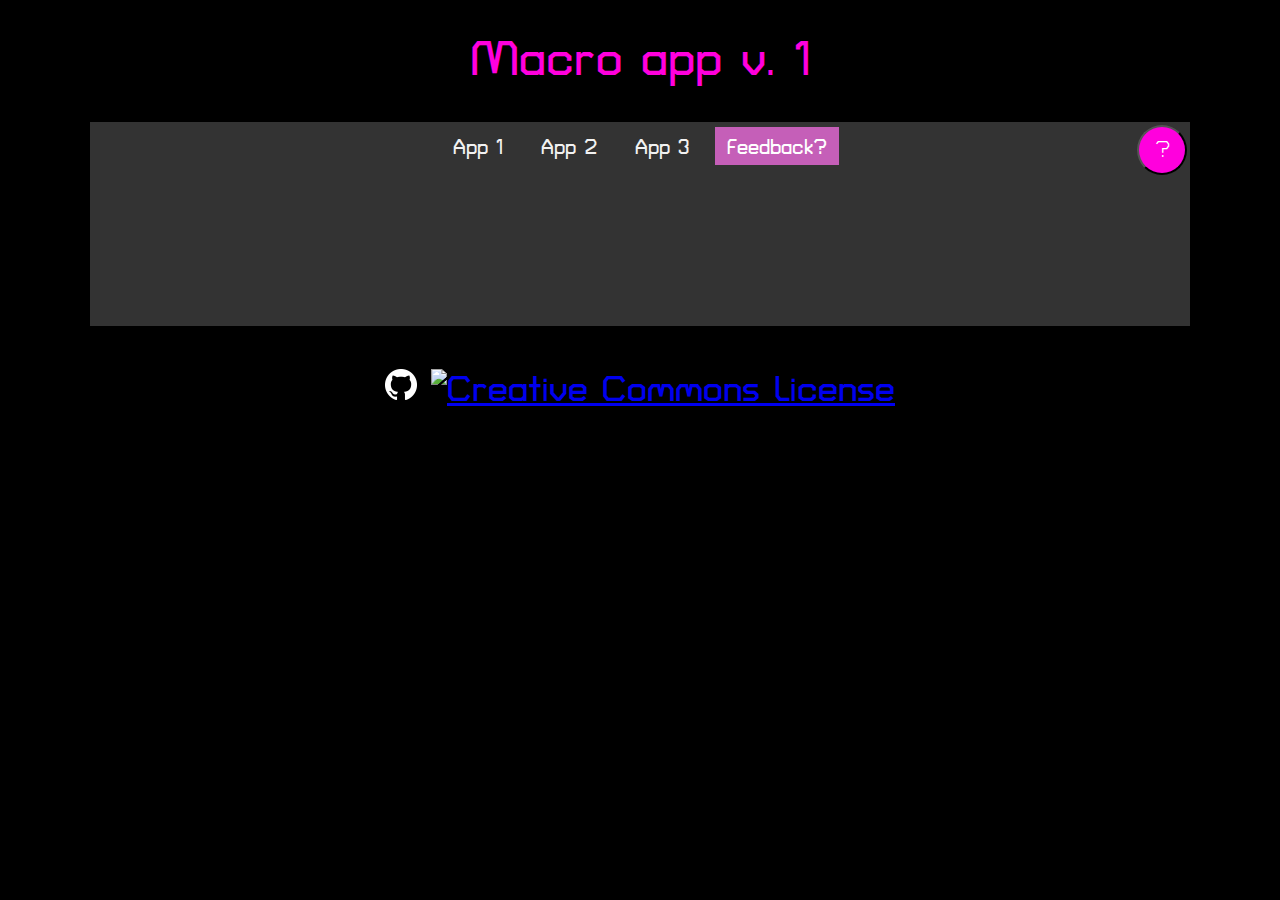
==== feedback.html @ e8405208 "copying previous macro project" ====
<!DOCTYPE html>
<html>
	<head>
		<meta charset="utf-8">
		<meta name="viewport" content="width=device-width, initial-scale=1">

		<title>Macro app v. 1</title>

		<link href="macro.css" rel="stylesheet">
		<link rel="preconnect" href="https://fonts.gstatic.com">
		<link href="https://fonts.googleapis.com/css2?family=Turret+Road:wght@200&display=swap" rel="stylesheet">
	</head>
	<body>
<script src="https://tonejs.github.io/build/Tone.js"></script>

<h1> Macro app v. 1<h2>
<div class="center">
	<div class="topnav">
    	<a href="./index.html">App 1</a>
    	<a href="./prototype2.html"> App 2</a>
    	<a href="./prototype3.html">App 3</a>
        <a class="active" href="./feedback.html">Feedback?</a>
		<button type="button" class="collapsible" id="helpButton">?</button>
	    	<div class="content">
      			<p>How to use this app:
          			<div class="dots">    
						<li> Turn on your webcamera</li>
						<li> Turn on your sound</li>
						<li> Make movement to activate sound</li>
      				</div>
    		</div> 
  	</div>


<script type="text/javascript" src="https://nettskjema.no/static/js/external-embedding.js"></script>
<iframe class="nettskjema-iframe" src="https://nettskjema.no/a/204519?embed=1" 
title="Feedback?" frameborder="0" width="70%" font-size="20px">
Your browser does not support iframe.</iframe>
</div>

    <div id="containerHidden">
<H1> Hidden span variables:	</H1><span id="score2">?</span><span id="score">?</span>Pitch2: <span id="score3">?</span>
<br>
	</div>
	<br>
           <a href= "https://github.com/FractionMari/macro"><img src="./GitHub-Mark-Light-64px.png" width="32px"></a>
     <a rel="license"
     href="http://creativecommons.org/licenses/by-nc/4.0/">
     <img alt="Creative Commons License" style="border-width:0" 
     src="https://i.creativecommons.org/l/by-nc/4.0/88x31.png" /></a>
     <br /> 
		<script src="prototype1.2.js"></script>
		<script src="adapter-1.0.7.js"></script>
		<script src="diffcam3.js"></script>
		<script>
          var coll = document.getElementsByClassName("collapsible");
          var i;
          

          for (i = 0; i < coll.length; i++) {
            coll[i].addEventListener("click", function() {
              this.classList.toggle("active");
              var content = this.nextElementSibling;
              if (content.style.display === "block") {
                content.style.display = "none";
              } else {
                content.style.display = "block";
              }
            });
          }
        </script>

	</body>
</html>
---- macro.css ----
body {
	margin: 20px;
  font: 1.5em/1.2 sans-serif;
  font-family: 'Turret Road', cursive;
  font-weight: 900;
	text-align: center;
  background-color: black;
  color: #ff00dd; 
}

figure {
	display: inline-block;
	margin: 0px;
	vertical-align: top;
}

video, canvas {
	width: 900px;
	height: 500px;
	-moz-transform: scale(-1, 1);
	-webkit-transform: scale(-1, 1);
	-o-transform: scale(-1, 1);
	transform: scale(-1, 1);
	filter: FlipH;
  border-radius: 12px;
  image-rendering: pixelated;
}

.center {
  position: relative;
  width: 1100px;
  height: auto;
  padding: 0;
  margin: auto;
  display: block;
  background-color: #333;
}

.wrapper {
  position: relative;
  width: 900px;
  height: 500px;
  padding: 0;
  margin: auto;
  display: block;
  text-align: left;

}

.wrapper canvas {
  position: absolute;
  top: 0;
  left: 0;
}

button {
  background-color: #ff00dd;
  border-radius: 50px;
  color: white;
  padding: 15px 32px;
  text-align: center;
  text-decoration: bold;
  display: inline-block;
  font-family: 'Turret Road', cursive;
  font-size: 20px;
}

button.active {
  background-color: #333;
}

button:hover {
  background-color: #333;
  color: #ff00dd;
}

#mute {
  padding: 5px 5px;
}
#playAudio2 {

  position: absolute;
    top: 444px;
    left: 0px;
    width: 100px;
    height: 100px;
    border-radius: 0%;
    font-size:20px;
    font-weight: 900;
    padding: 5px 5px;
    text-align:start;
    background-color: #ff00dd;
    color: #ffffff;
}

#playAudio2:hover {
  background-color: #333;
  color: #ff00dd;
}


#playAudio3 {

  position: absolute;
    top: 344px;
    left: 0px;
    width: 100px;
    height: 100px;
    border-radius: 0%;
    font-size:20px;
    padding: 5px 5px;
    text-align:start;
    background-color: #ff00dd;
    color: #ffffff;
}

#playAudio3:hover {
  background-color: #333;
  color: #ff00dd;
}

#effect1 {

  position: absolute;
    top: 444px;
    left: 1000px;
    width: 100px;
    height: 100px;
    border-radius: 0%;
    font-size:20px;
    font-weight: 900;
    padding: 5px 5px;
    text-align:start;
    background-color: #ff00dd;
    color: #ffffff;
}

#effect1:hover {
  background-color: #333;
  color: #ff00dd;
}

#effect1 {

  position: absolute;
    top: 444px;
    left: 1000px;
    width: 100px;
    height: 100px;
    border-radius: 0%;
    font-size:20px;
    font-weight: 900;
    padding: 5px 5px;
    text-align:start;
    background-color: #ff00dd;
    color: #ffffff;
}

#effect1:hover {
  background-color: #333;
  color: #ff00dd;
}

#effect2 {

  position: absolute;
    top: 344px;
    left: 1000px;
    width: 100px;
    height: 100px;
    border-radius: 0%;
    font-size:20px;
    font-weight: 900;
    padding: 5px 5px;
    text-align:start;
    background-color: #ff00dd;
    color: #ffffff;
}

#effect2:hover {
  background-color: #333;
  color: #ff00dd;
}

#effect3 {

  position: absolute;
    top: 244px;
    left: 1000px;
    width: 100px;
    height: 100px;
    border-radius: 0%;
    font-size:20px;
    font-weight: 900;
    padding: 5px 5px;
    text-align:start;
    background-color: #ff00dd;
    color: #ffffff;
}

#effect3:hover {
  background-color: #333;
  color: #ff00dd;
}

#effect4 {

  position: absolute;
    top: 144px;
    left: 1000px;
    width: 100px;
    height: 100px;
    border-radius: 0%;
    font-size:20px;
    font-weight: 900;
    padding: 5px 5px;
    text-align:start;
    background-color: #ff00dd;
    color: #ffffff;
}

#effect4:hover {
  background-color: #333;
  color: #ff00dd;
}


#helpButton {
  padding: 10px 10px;
  width: 50px;
  height: 50px;
  position: absolute;
  border-radius: 50%;
  top: 3px;
  right: 3px;
  font-size: 22px;
 
}

.content {
  padding: 18px;
  display: none;
  float: inline-end;
  overflow: hidden;
  color:rgb(255, 255, 255);
  font-size: 17px;
  font-variant: normal;
  text-align: left;
  margin: 0 auto;
  width: auto;
  max-width:300px;
  height: auto;
  background: rgb(0, 0, 0);
  color: #ff00dd;
  background-size: cover;
}
  
.dots {
  font-size: 13px;
  text-align: left;
  vertical-align: middle;    
}

.topnav {
  overflow: hidden;
  background-color: #333;
}
    
.topnav a {
  float: center;
  color: #f2f2f2;
  text-align: center;
  padding: 10px 12px;
  text-decoration: none;
  font-size: 20px;
  width: 600px;
}

.topnav a:hover {
  background-color: #ddd;
  color: black;
}

.topnav a.active {
  background-color: rgb(197, 95, 184);
  color: white;
}
    


#containerHidden {

  font-size: 0px;
  color: #ffffff00;
  }



  .slidecontainer {
    width: 100%; /* Width of the outside container */
  }
  
  /* The slider itself */
  .slider {
    -webkit-appearance: none;  /* Override default CSS styles */
    appearance: none;
    vertical-align: middle;
    width: 15%; /* Full-width */
    height: 25px; /* Specified height */
    background: #ff00dd; /* Grey background */
    outline: none; /* Remove outline */
    opacity: 0.7; /* Set transparency (for mouse-over effects on hover) */
    border-radius: 50px;
  }
  
  /* Mouse-over effects */
  .slider:hover {
    opacity: 5; /* Fully shown on mouse-over */
  }
  
  /* The slider handle (use -webkit- (Chrome, Opera, Safari, Edge) and -moz- (Firefox) to override default look) */
  .slider::-webkit-slider-thumb {
    -webkit-appearance: none; /* Override default look */
    appearance: none;
    width: 25px; /* Set a specific slider handle width */
    height: 25px; /* Slider handle height */
    background: #ffffff; /* Green background */
    cursor: pointer; /* Cursor on hover */
    border-radius: 50px;
  }
  
  .slider::-moz-range-thumb {
    width: 25px; /* Set a specific slider handle width */
    height: 25px; /* Slider handle height */
    background: #ffffff; /* Green background */
    cursor: pointer; /* Cursor on hover */
    border-radius: 59px;
  }
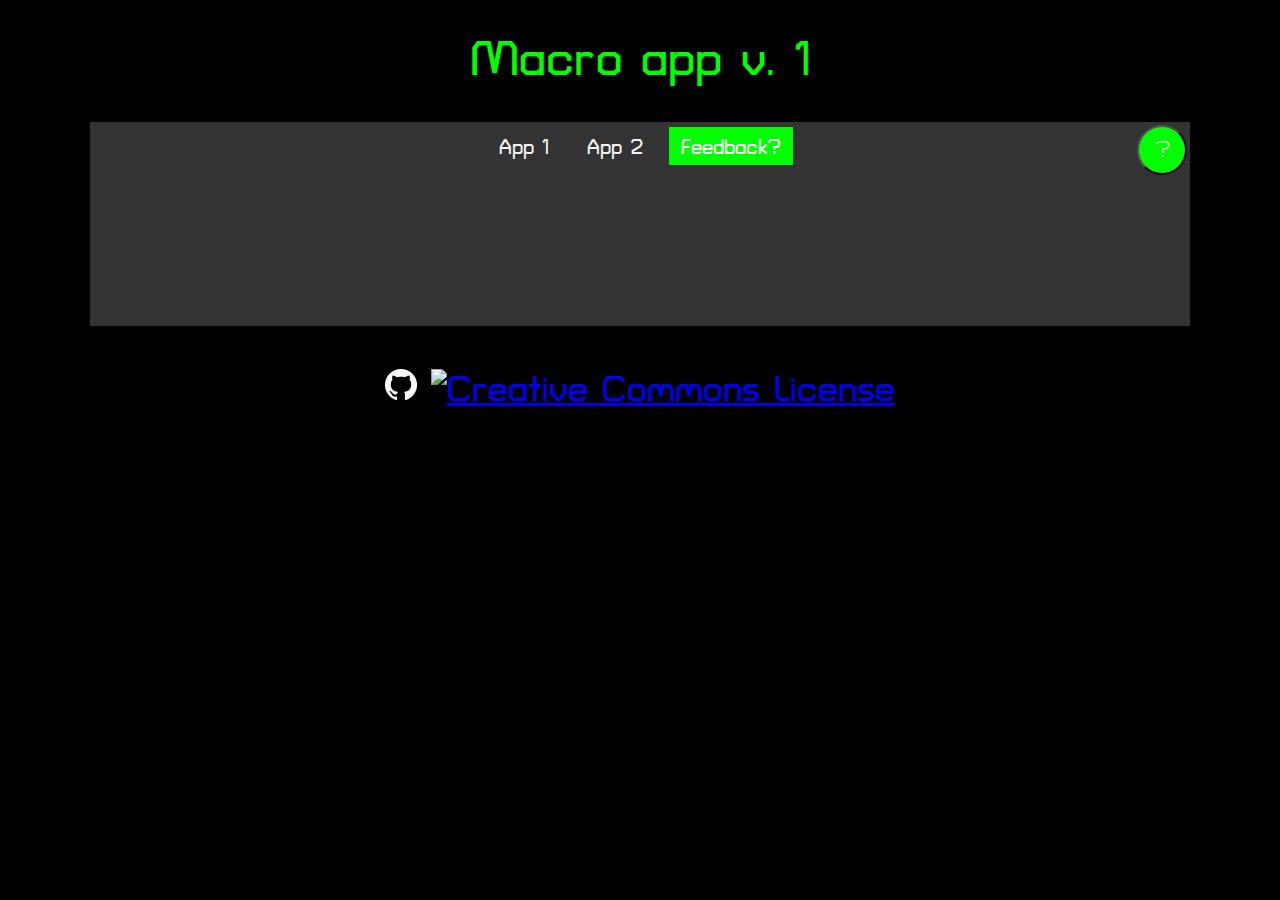
==== commit 4a1406f9: "leaving button paradigm" ====
--- a/feedback.html
+++ b/feedback.html
@@ -18,7 +18,6 @@
 	<div class="topnav">
     	<a href="./index.html">App 1</a>
     	<a href="./prototype2.html"> App 2</a>
-    	<a href="./prototype3.html">App 3</a>
         <a class="active" href="./feedback.html">Feedback?</a>
 		<button type="button" class="collapsible" id="helpButton">?</button>
 	    	<div class="content">
@@ -33,8 +32,7 @@
 
 
 <script type="text/javascript" src="https://nettskjema.no/static/js/external-embedding.js"></script>
-<iframe class="nettskjema-iframe" src="https://nettskjema.no/a/204519?embed=1" 
-title="Feedback?" frameborder="0" width="70%" font-size="20px">
+<iframe class="nettskjema-iframe" src="https://nettskjema.no/a/220992?embed=1" title="Feedback?" frameborder="0" width="70%" font-size="20px">
 Your browser does not support iframe.</iframe>
 </div>
 
--- a/macro.css
+++ b/macro.css
@@ -1,3 +1,223 @@
+/* Macro app 2 monitoring: */
+#timeSign {
+  position: absolute;
+  top: 20px;
+  right: 0px;
+  font-size: 40px;
+}
+
+#tempo {
+  position: absolute;
+  top: 60px;
+  right: 0px;
+  font-size: 40px;
+}
+
+#scale {
+  position: absolute;
+  top: 100px;
+  right: 0px;
+  font-size: 40px;
+}
+#synth1on1 {
+  position: absolute;
+  top: 305px;
+  left: 135px;
+  font-size: 100px;
+}
+#synth1on0 {
+  position: absolute;
+  top: 305px;
+  left: 240px;
+  font-size: 100px;
+}
+
+
+#synth2on1 {
+  position: absolute;
+  top: 305px;
+  left: 355px;
+  font-size: 100px;
+}
+#synth2on0 {
+  position: absolute;
+  top: 305px;
+  left: 460px;
+  font-size: 100px;
+}
+
+#synth3on1 {
+  position: absolute;
+  top: 305px;
+  left: 575px;
+  font-size: 100px;
+}
+#synth3on0 {
+  position: absolute;
+  top: 305px;
+  left: 680px;
+  font-size: 100px;
+}
+
+/* Macro app 1 monitoring: */
+
+#synthNote  {
+  position: absolute;
+  top: 20px;
+  right: 0px;
+  font-size: 40px;
+}
+
+#fx1 {
+  position: absolute;
+  top: 305px;
+  left: 135px;
+  font-size: 15px;
+}
+
+#fx2 {
+  position: absolute;
+  top: 305px;
+  left: 240px;
+  font-size: 15px;
+}
+
+#fx3 {
+  position: absolute;
+  top: 305px;
+  left: 355px;
+  font-size: 15px;
+}
+
+#fx1on {
+  position: absolute;
+  top: 400px;
+  left: 135px;
+  font-size: 30px;
+}
+
+#fx2on {
+  position: absolute;
+  top: 400px;
+  left: 240px;
+  font-size: 30px;
+}
+
+#fx3on {
+  position: absolute;
+  top: 400px;
+  left: 355px;
+  font-size: 30px;
+}
+
+
+#instr1on {
+  position: absolute;
+  top: 400px;
+  left: 460px;
+  font-size: 20px;
+  width: 50px;
+}
+
+#instr2on  {
+  position: absolute;
+  top: 400px;
+  left: 575px;
+  font-size: 20px;
+  width: 50px;
+}
+#instr3on  {
+  position: absolute;
+  top: 400px;
+  left: 680px;
+  font-size: 20px;
+  width: 50px;
+}
+
+
+#scale1on {
+  position: absolute;
+  top: 305px;
+  left: 460px;
+  font-size: 20px;
+  width: 50px;
+}
+
+#scale2on  {
+  position: absolute;
+  top: 305px;
+  left: 575px;
+  font-size: 20px;
+  width: 50px;
+}
+#scale3on  {
+  position: absolute;
+  top: 305px;
+  left: 680px;
+  font-size: 20px;
+  width: 50px;
+}
+
+.rectangle {
+  position: absolute;
+  top: 310px;
+  left: 440px;
+  height: 100px;
+  width: 330px;
+  background-color: #ff00ea27;
+  font-size: 70px;
+  text-align: center;
+  color:rgba(0, 0, 0, 0.199);
+}
+
+.rect_instr {
+  position: absolute;
+  top: 410px;
+  left: 440px;
+  height: 100px;
+  width: 330px;
+  background-color: #00ff1527;
+  font-size: 45px;
+  text-align: center;
+  color:rgba(0, 0, 0, 0.199);
+}
+
+.rect_fx {
+  position: absolute;
+  top: 310px;
+  left: 105px;
+  height: 200px;
+  width: 330px;
+  background-color: #00e1ff27;
+  font-size: 70px;
+  text-align: center;
+  color:rgba(0, 0, 0, 0.199);
+}
+
+#fx1off {
+  position: absolute;
+  top: 305px;
+  left: 135px;
+  font-size: 30px;
+}
+
+#fx2off {
+  position: absolute;
+  top: 305px;
+  left: 240px;
+  font-size: 30px;
+}
+
+#fx3off {
+  position: absolute;
+  top: 305px;
+  left: 355px;
+  font-size: 30px;
+}
+
+
+
+
 body {
 	margin: 20px;
   font: 1.5em/1.2 sans-serif;
@@ -5,7 +225,7 @@
   font-weight: 900;
 	text-align: center;
   background-color: black;
-  color: #ff00dd; 
+  color: #00ff00; 
 }
 
 figure {
@@ -34,6 +254,7 @@
   margin: auto;
   display: block;
   background-color: #333;
+
 }
 
 .wrapper {
@@ -44,6 +265,19 @@
   margin: auto;
   display: block;
   text-align: left;
+  size: 20px;
+
+}
+
+.monitoring {
+  position: absolute;
+  top: 30px;
+  width: 900px;
+  height: 500px;
+  padding: 0;
+  margin: auto;
+  display: block;
+  text-align: left;
 
 }
 
@@ -51,10 +285,11 @@
   position: absolute;
   top: 0;
   left: 0;
+
 }
 
 button {
-  background-color: #ff00dd;
+  background-color: #00ff00; 
   border-radius: 50px;
   color: white;
   padding: 15px 32px;
@@ -71,7 +306,7 @@
 
 button:hover {
   background-color: #333;
-  color: #ff00dd;
+  color: #00ff00; 
 }
 
 #mute {
@@ -89,13 +324,13 @@
     font-weight: 900;
     padding: 5px 5px;
     text-align:start;
-    background-color: #ff00dd;
+    background-color: #00ff00; 
     color: #ffffff;
 }
 
 #playAudio2:hover {
   background-color: #333;
-  color: #ff00dd;
+  color: #00ff00; 
 }
 
 
@@ -110,13 +345,13 @@
     font-size:20px;
     padding: 5px 5px;
     text-align:start;
-    background-color: #ff00dd;
+    background-color: #00ff00; 
     color: #ffffff;
 }
 
 #playAudio3:hover {
   background-color: #333;
-  color: #ff00dd;
+  color: #00ff00; 
 }
 
 #effect1 {
@@ -131,13 +366,13 @@
     font-weight: 900;
     padding: 5px 5px;
     text-align:start;
-    background-color: #ff00dd;
+    background-color: #00ff00; 
     color: #ffffff;
 }
 
 #effect1:hover {
   background-color: #333;
-  color: #ff00dd;
+  color: #00ff00; 
 }
 
 #effect1 {
@@ -152,13 +387,13 @@
     font-weight: 900;
     padding: 5px 5px;
     text-align:start;
-    background-color: #ff00dd;
+    background-color: #00ff00; 
     color: #ffffff;
 }
 
 #effect1:hover {
   background-color: #333;
-  color: #ff00dd;
+  color: #00ff00; 
 }
 
 #effect2 {
@@ -173,13 +408,13 @@
     font-weight: 900;
     padding: 5px 5px;
     text-align:start;
-    background-color: #ff00dd;
+    background-color: #00ff00; 
     color: #ffffff;
 }
 
 #effect2:hover {
   background-color: #333;
-  color: #ff00dd;
+  color: #00ff00; 
 }
 
 #effect3 {
@@ -194,13 +429,13 @@
     font-weight: 900;
     padding: 5px 5px;
     text-align:start;
-    background-color: #ff00dd;
+    background-color: #00ff00; 
     color: #ffffff;
 }
 
 #effect3:hover {
   background-color: #333;
-  color: #ff00dd;
+  color: #00ff00; 
 }
 
 #effect4 {
@@ -215,13 +450,13 @@
     font-weight: 900;
     padding: 5px 5px;
     text-align:start;
-    background-color: #ff00dd;
+    background-color: #00ff00; 
     color: #ffffff;
 }
 
 #effect4:hover {
   background-color: #333;
-  color: #ff00dd;
+  color: #00ff00; 
 }
 
 
@@ -251,7 +486,7 @@
   max-width:300px;
   height: auto;
   background: rgb(0, 0, 0);
-  color: #ff00dd;
+  color: #00ff00; 
   background-size: cover;
 }
   
@@ -264,6 +499,7 @@
 .topnav {
   overflow: hidden;
   background-color: #333;
+  z-index: 2;
 }
     
 .topnav a {
@@ -282,7 +518,7 @@
 }
 
 .topnav a.active {
-  background-color: rgb(197, 95, 184);
+  background-color: #00ff00; 
   color: white;
 }
     
@@ -307,7 +543,7 @@
     vertical-align: middle;
     width: 15%; /* Full-width */
     height: 25px; /* Specified height */
-    background: #ff00dd; /* Grey background */
+    background: #00ff00;  /* Grey background */
     outline: none; /* Remove outline */
     opacity: 0.7; /* Set transparency (for mouse-over effects on hover) */
     border-radius: 50px;
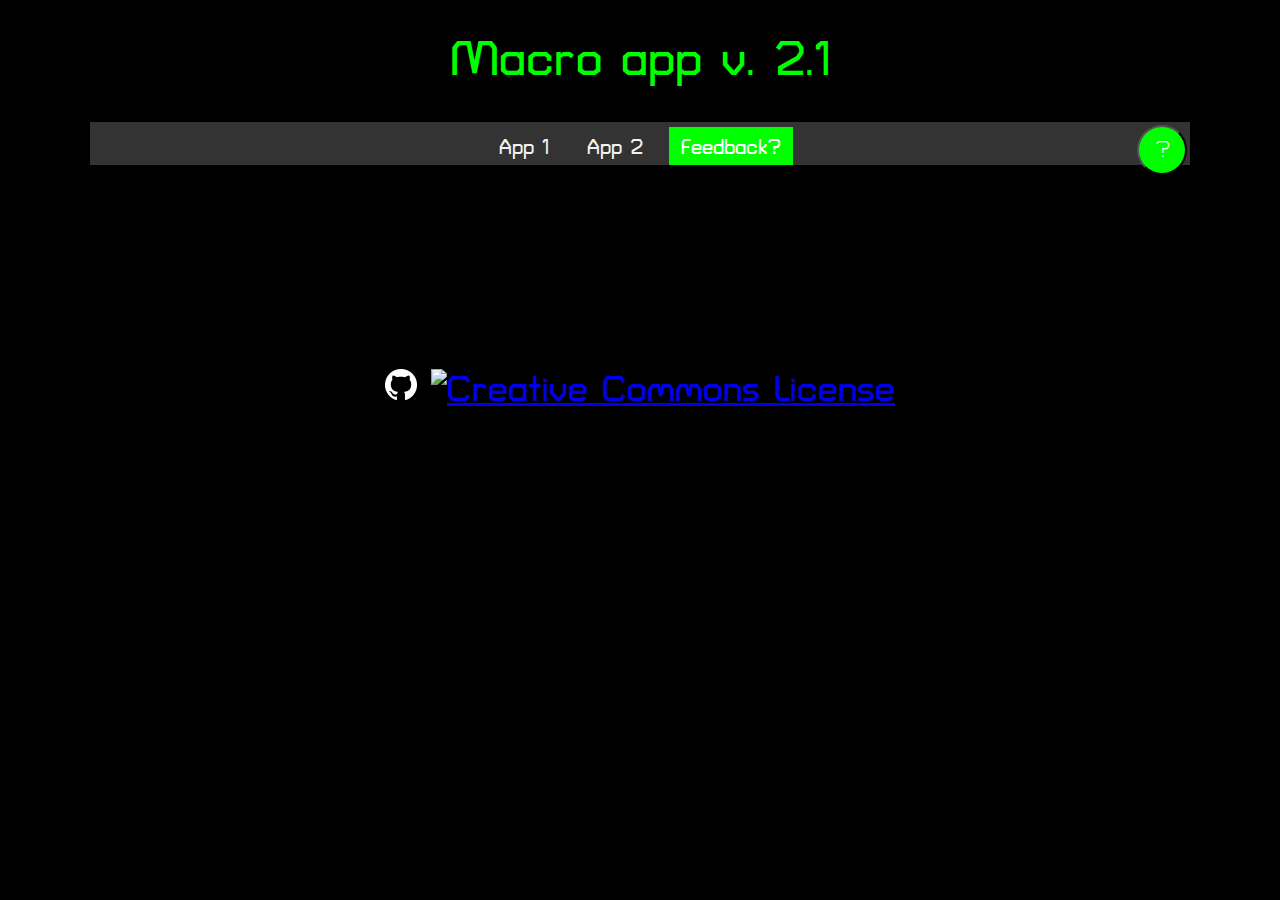
==== commit f297a569: "leaving button paradigm" ====
--- a/feedback.html
+++ b/feedback.html
@@ -4,7 +4,7 @@
 		<meta charset="utf-8">
 		<meta name="viewport" content="width=device-width, initial-scale=1">
 
-		<title>Macro app v. 1</title>
+		<title>Macro app v. 2.0</title>
 
 		<link href="macro.css" rel="stylesheet">
 		<link rel="preconnect" href="https://fonts.gstatic.com">
@@ -13,7 +13,7 @@
 	<body>
 <script src="https://tonejs.github.io/build/Tone.js"></script>
 
-<h1> Macro app v. 1<h2>
+<h1>  Macro app v. 2.1<h2>
 <div class="center">
 	<div class="topnav">
     	<a href="./index.html">App 1</a>
@@ -21,11 +21,10 @@
         <a class="active" href="./feedback.html">Feedback?</a>
 		<button type="button" class="collapsible" id="helpButton">?</button>
 	    	<div class="content">
-      			<p>How to use this app:
-          			<div class="dots">    
-						<li> Turn on your webcamera</li>
-						<li> Turn on your sound</li>
-						<li> Make movement to activate sound</li>
+      			<p>This webpage was made as a part of a master thesis project. if
+				  you have any questions, please contact me on: lesteberg @ gmail.com.
+				  Every kind of feedback is very valuable for my work. Thank you for testing out
+				  this app.</p>
       				</div>
     		</div> 
   	</div>
--- a/macro.css
+++ b/macro.css
@@ -70,21 +70,21 @@
 
 #fx1 {
   position: absolute;
-  top: 305px;
+  top: 460px;
   left: 135px;
   font-size: 15px;
 }
 
 #fx2 {
   position: absolute;
-  top: 305px;
+  top: 460px;
   left: 240px;
   font-size: 15px;
 }
 
 #fx3 {
   position: absolute;
-  top: 305px;
+  top: 460px;
   left: 355px;
   font-size: 15px;
 }
@@ -216,6 +216,39 @@
 }
 
 
+/* Animation for gradually disappearing box with instructions. Thanks to https://stackoverflow.com/questions/39513705/make-html-element-disappear-with-css-animation */
+
+@keyframes myAnimation{
+  0%{
+    opacity: 0.5;
+    transform: rotateX(90deg);
+  }
+  50%{
+    opacity: 0.5;
+    transform: rotateX(0deg);
+  }
+  100%{
+    display: none;
+    opacity: 0;
+    transform: rotateX(90deg);
+  }
+}
+
+#myelement{
+  position: absolute;
+  top: 0px;
+  left: 200px;
+  height: 500px;
+  width: 700px;
+  background-color: #000000;
+  text-align: center;
+  color:rgb(255, 255, 255);
+  
+    animation-name: myAnimation;
+    animation-duration: 35000ms;
+    animation-fill-mode: forwards;
+
+}
 
 
 body {
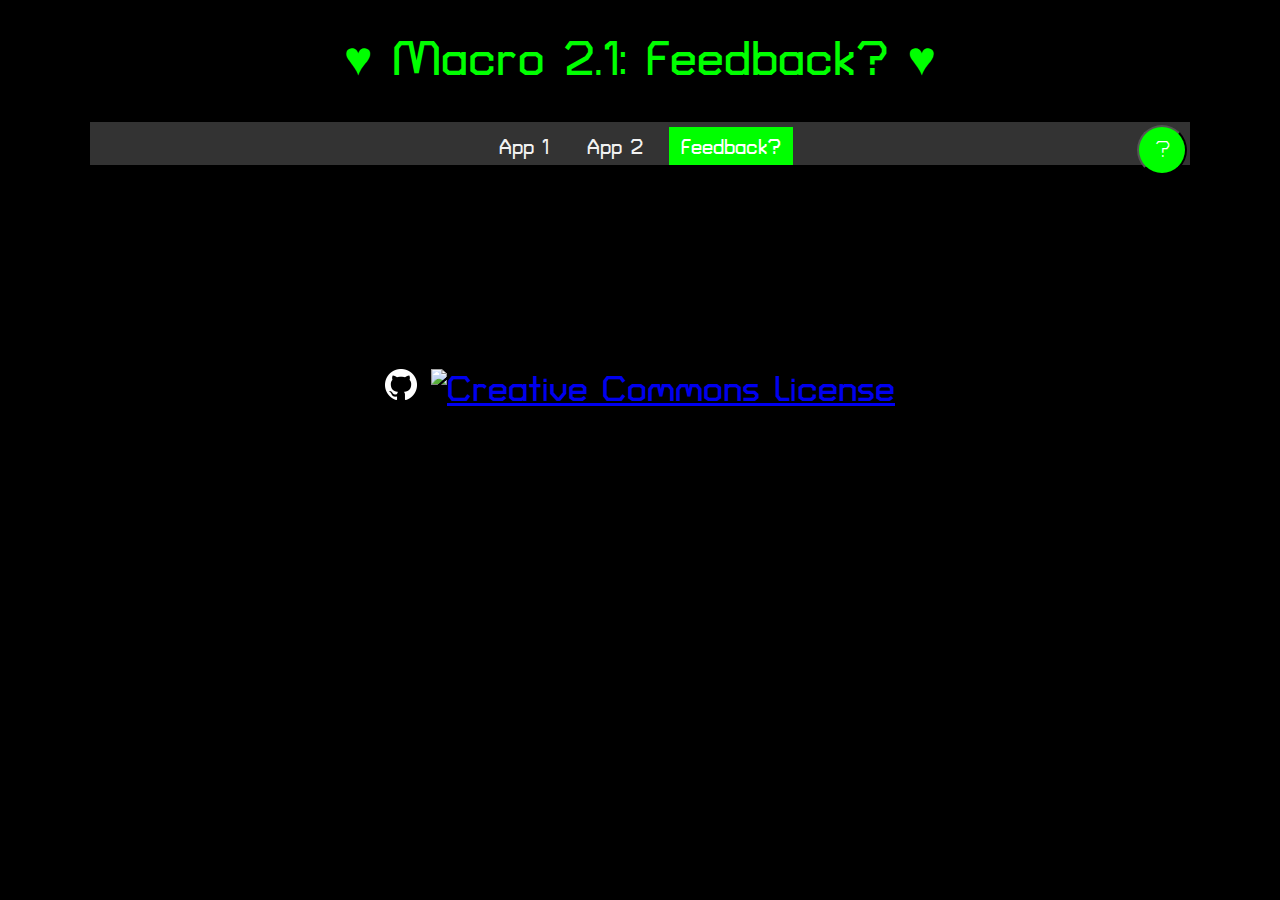
==== commit 1de66beb: "instruction animation on beginning" ====
--- a/feedback.html
+++ b/feedback.html
@@ -13,7 +13,7 @@
 	<body>
 <script src="https://tonejs.github.io/build/Tone.js"></script>
 
-<h1>  Macro app v. 2.1<h2>
+<h1>  &#9829; Macro 2.1: Feedback? &#9829;<h2>
 <div class="center">
 	<div class="topnav">
     	<a href="./index.html">App 1</a>
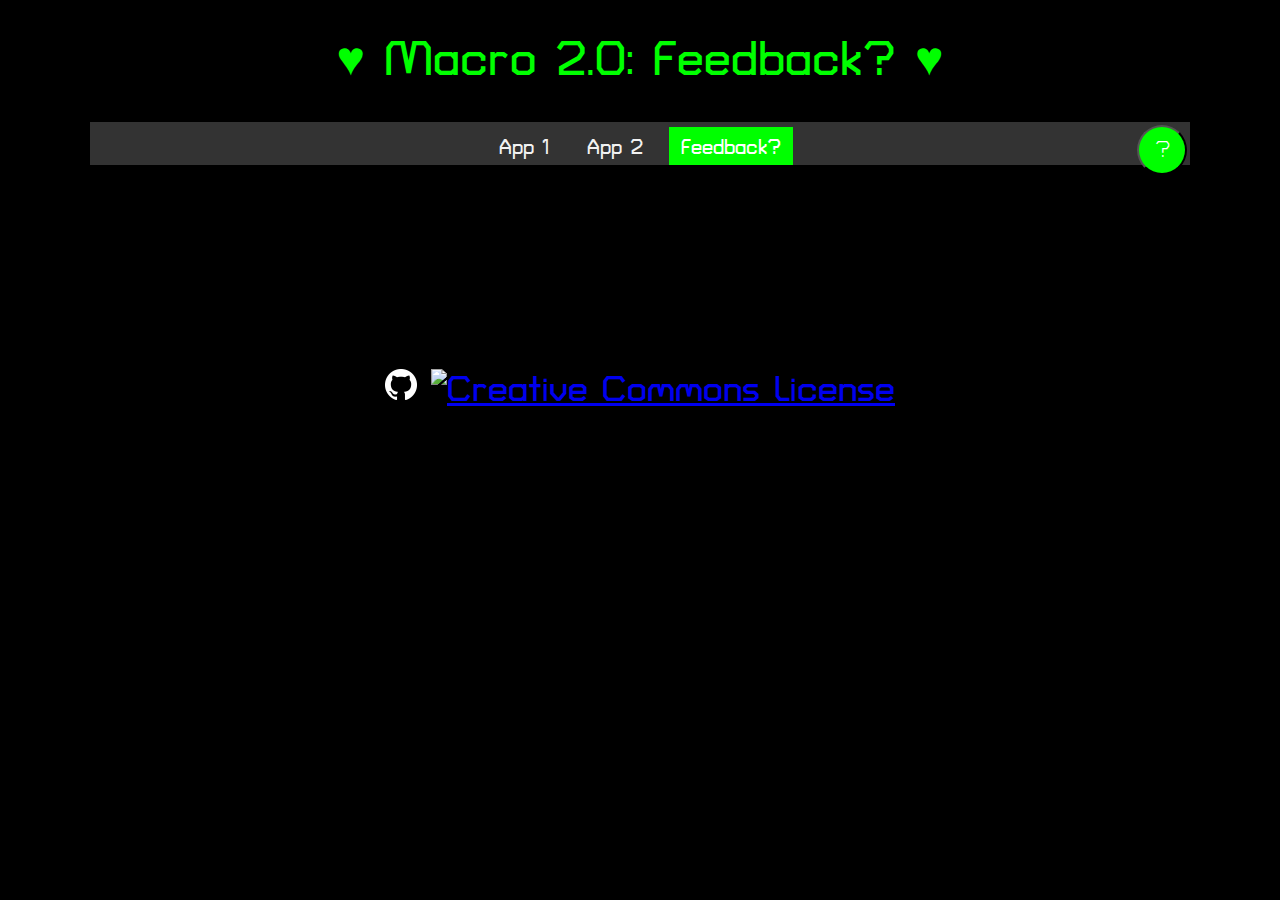
==== commit 26c109f2: "changed the name of this iteration from 2.1 to 2.0 which is more right" ====
--- a/feedback.html
+++ b/feedback.html
@@ -13,7 +13,7 @@
 	<body>
 <script src="https://tonejs.github.io/build/Tone.js"></script>
 
-<h1>  &#9829; Macro 2.1: Feedback? &#9829;<h2>
+<h1>  &#9829; Macro 2.0: Feedback? &#9829;<h2>
 <div class="center">
 	<div class="topnav">
     	<a href="./index.html">App 1</a>
--- a/macro.css
+++ b/macro.css
@@ -220,7 +220,7 @@
 
 @keyframes myAnimation{
   0%{
-    opacity: 0.5;
+    opacity: 0.9;
     transform: rotateX(90deg);
   }
   50%{
@@ -238,7 +238,7 @@
   position: absolute;
   top: 0px;
   left: 200px;
-  height: 500px;
+  height: 900px;
   width: 700px;
   background-color: #000000;
   text-align: center;
